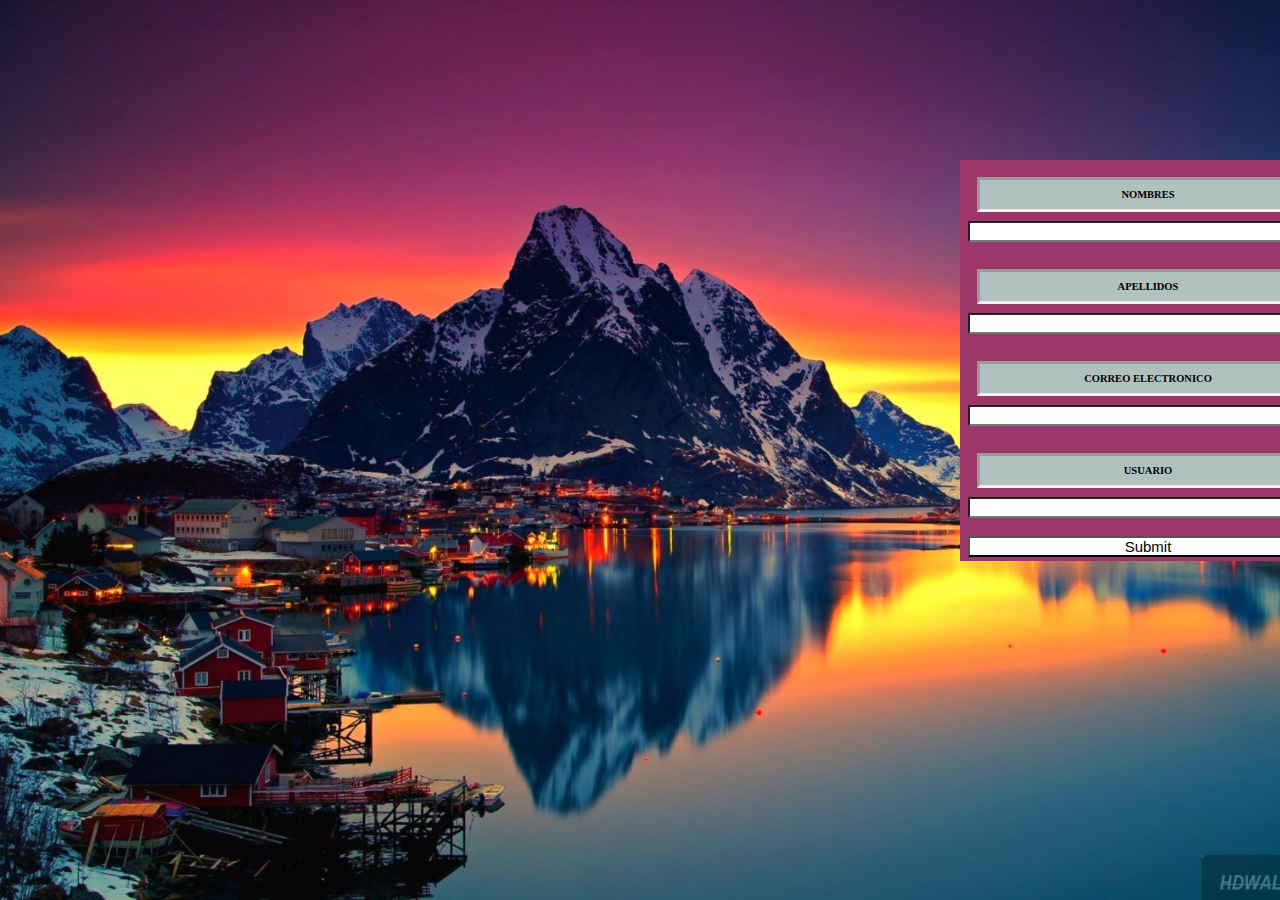
==== index.html @ 23a80158 "Update index.html" ====
<! DOCTYPE html>
<html lang="es">
<head>
    <title> inicio</title>
    <meta charset="utf-8">
    <link rel="stylesheet" type="text/css" href="ini.css">
	<style>
	body {
	background-image: url('pa.jpg');
	background-repeat: no-repeat;
	background-attachment: fixed;
	background-size: cover;
	}
	
	</style>
	
</head>
<body>
<div id="contenedor">
  <form>
<div id="p"><label for="user"><h3> <center>NOMBRES </h3></center></label></div>
<input type="text" id="fname" name="fname"> </br></br>
 <div id="p"><label for="fname"> <h3><center>APELLIDOS</h3></center></label></div>
<input type="text" id="fname" name="fname"> </br></br>
<div id="p"><label for="fname"><h3> <center>CORREO ELECTRONICO</center></h3></label></div>
<input type="text" id="fname" name="fname"> </br></br>
<div id="p"><label for="fname"> <h3><center>USUARIO</center></h3></label></div>
<input type="text" id="fname" name="fname"> </br></br>
<input type="submit" value="Submit"></br></br>
 </form> </div>
</body>
</html>
---- ini.css ----
*{
	margin: 0;
	padding: 0;
}
#contenedor{
	width: 360px;
	height: 385px;
    background:#9c356a;
	margin:  10em 60em ;
	padding: 0.5em;
	float: left;
	
}

 input {
width: 100%;
background: #FFFFFF ;
font-size: 15px;
text-align: center;

}
#p {

border: inset ;
background: #B1C1BE;
font-size: 9px;
padding:1em;
margin:1em;
}
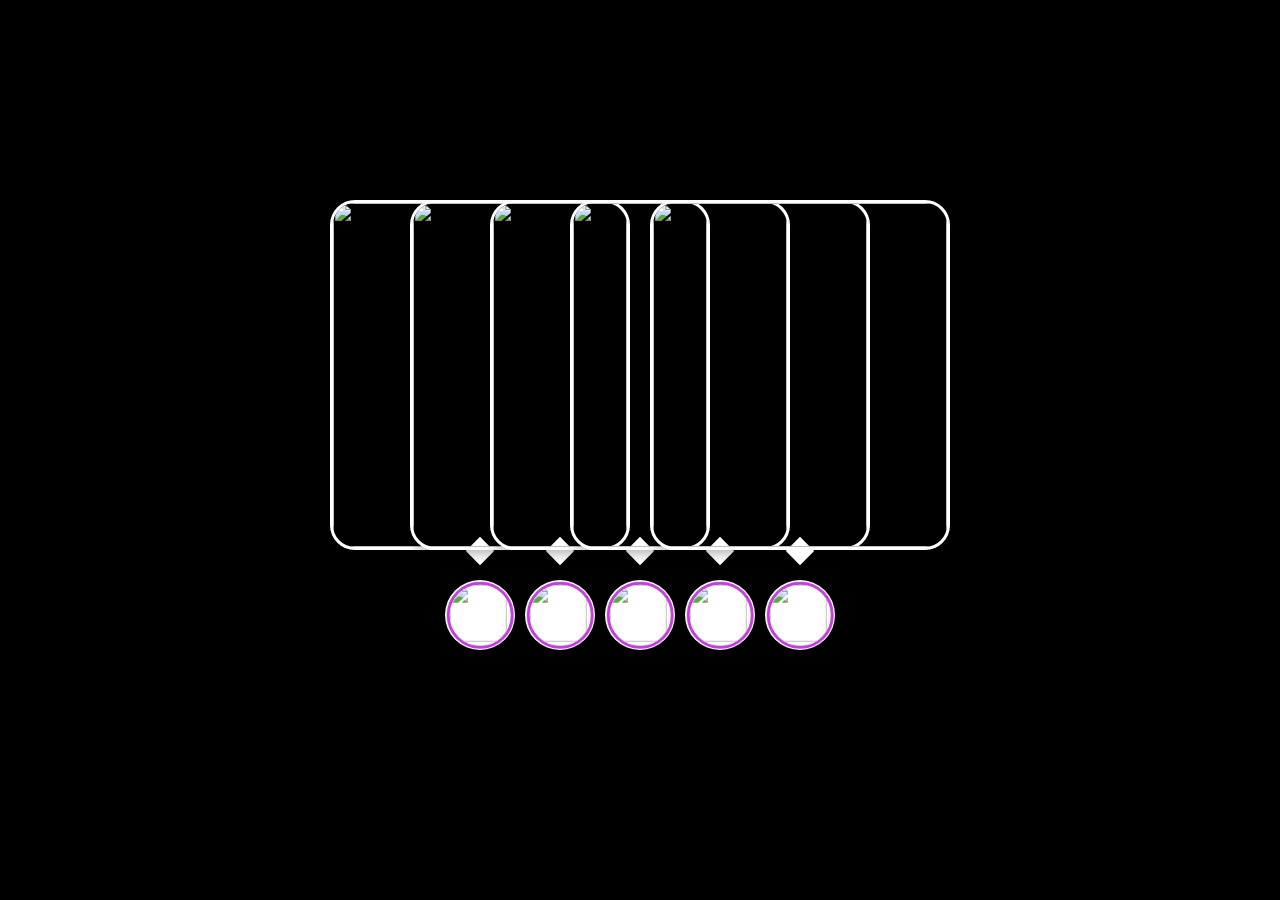
==== commit 0cb913a7: "Update index.html" ====
--- a/index.html
+++ b/index.html
@@ -1,32 +1,104 @@
 <! DOCTYPE html>
 <html lang="es">
 <head>
-    <title> inicio</title>
-    <meta charset="utf-8">
-    <link rel="stylesheet" type="text/css" href="ini.css">
-	<style>
-	body {
-	background-image: url('pa.jpg');
-	background-repeat: no-repeat;
-	background-attachment: fixed;
-	background-size: cover;
-	}
-	
-	</style>
-	
+<meta charset="UTF-8">
+<title>Z- index hover transition codinglanb</title>
+ <link rel="stylesheet"  href="reborn.css">
+</head>
+<body><! DOCTYPE html>
+<html lang="es">
+<head>
+<meta charset="UTF-8">
+<title>Z- index hover transition codinglanb</title>
+ <link rel="stylesheet"  href="reborn.css">
 </head>
 <body>
-<div id="contenedor">
-  <form>
-<div id="p"><label for="user"><h3> <center>NOMBRES </h3></center></label></div>
-<input type="text" id="fname" name="fname"> </br></br>
- <div id="p"><label for="fname"> <h3><center>APELLIDOS</h3></center></label></div>
-<input type="text" id="fname" name="fname"> </br></br>
-<div id="p"><label for="fname"><h3> <center>CORREO ELECTRONICO</center></h3></label></div>
-<input type="text" id="fname" name="fname"> </br></br>
-<div id="p"><label for="fname"> <h3><center>USUARIO</center></h3></label></div>
-<input type="text" id="fname" name="fname"> </br></br>
-<input type="submit" value="Submit"></br></br>
- </form> </div>
+<div class="container">
+   <div class="icon-image">
+      <div class="icon">
+         <img src="https://github.com/rebornlive/kar-arredondo/blob/gh-pages/juan.jpg") alt="">
+      </div>
+	  <div class="hover-image">
+	  <div class="img">
+	  <img src="https://github.com/rebornlive/kar-arredondo/blob/gh-pages/juan.jpg") alt="">
+	  </div>
+	   <div class="content">
+	   <div class="details">
+	   <div class="name"> juansguarnizo</div>
+	   <div class="job">streamer || Twitch</div>
+	   </div>
+	   </div>
+	  </div>
+	  </div>
+	  
+	    <div class="icon-image">
+      <div class="icon">
+         <img src="https://github.com/rebornlive/kar-arredondo/blob/gh-pages/rata.jpg") alt="">
+      </div>
+	  <div class="hover-image">
+	  <div class="img">
+	  <img src="https://github.com/rebornlive/kar-arredondo/blob/gh-pages/rata.jpg") alt="">
+	  </div>
+	   <div class="content">
+	   <div class="details">
+	   <div class="name"> Rubius </div>
+	   <div class="job">streamer || Twitch</div>
+	   </div>
+	   </div>
+	  </div>
+    </div>
+	
+	<div class="icon-image">
+      <div class="icon">
+         <img src="https://github.com/rebornlive/kar-arredondo/blob/gh-pages/patron.jpg") alt="">
+      </div>
+	  <div class="hover-image">
+	  <div class="img">
+	  <img src="https://github.com/rebornlive/kar-arredondo/blob/gh-pages/patron.jpg") alt="">
+	  </div>
+	   <div class="content">
+	   <div class="details">
+	   <div class="name"> Elmariana</div>
+	   <div class="job">streamer || Twitch</div>
+	   </div>
+	   </div>
+	  </div>
+    </div>
+	
+	<div class="icon-image">
+      <div class="icon">
+         <img src="https://github.com/rebornlive/kar-arredondo/blob/gh-pages/robb.jpg") alt="">
+      </div>
+	  <div class="hover-image">
+	  <div class="img">
+	  <img src="https://github.com/rebornlive/kar-arredondo/blob/gh-pages/robb.jpg") alt="">
+	  </div>
+	   <div class="content">
+	   <div class="details">
+	   <div class="name"> Robleis</div>
+	   <div class="job">streamer || Twitch</div>
+	   </div>
+	   </div>
+	  </div>
+    </div>
+	
+	<div class="icon-image last ">
+      <div class="icon">
+         <img src="https://github.com/rebornlive/kar-arredondo/blob/gh-pages/re.jpg") alt="">
+      </div>
+	  <div class="hover-image">
+	  <div class="img">
+	  <img src="https://github.com/rebornlive/kar-arredondo/blob/gh-pages/re.jpg") alt="">
+	  </div>
+	   <div class="content">
+	   <div class="details">
+	   <div class="name"> Reborn_live</div>
+	   <div class="job">streamer || Twitch</div>
+	   </div>
+	   </div>
+	  </div>
+    </div>
+	
+</div>
 </body>
 </html>
--- a/reborn.css
+++ b/reborn.css
@@ -0,0 +1,130 @@
+*{
+	margin:0;
+	padding:0;
+	box-sizing:border-box;
+	font-family: ‛Poppins’, sans-serif;
+}
+body{
+	height:100vh;
+	width:100%;
+	display:flex;
+	align-items:center;
+	justify-content:center;
+	background:black;
+}
+.container{
+	height:400px;
+    min-width:400px;
+	display: flex;
+	align-items: flex-end;
+}
+.icon-image{
+	position:relative;
+	height:70px;
+	width:70px;	
+	background: #fff;
+	border-radius:50%;
+	margin: 0 5px;
+	box-shadow: 0 5px 10px rgba(0,0,0,0.25)
+}
+.icon-image img{
+    position: absolute;
+	height:95%;
+	width:95%;
+	left:50%;
+	top:50%;
+	transform: translate(-50%, -50%);
+	object-fit:cover;
+	border-radius:50%;
+	border: 3px solid #C442DB ;
+}
+.hover-image{
+	position:absolute;
+	height: 350px;
+	width:300px;
+	bottom:100px;
+	left:50%;
+	transform: translateX(-50%);
+	box-shadow: 0 5px 10px rgba(0,0,0,0.25);
+	border-radius: 25px;
+	z-index:0;
+	transition: transform 0.5s, z-index 0s, left 0.5s;
+	transition-delay:0s, 0.5s, 0.5s;
+	pointer-events: none; 
+}
+.icon-image:hover .hover-image{
+	left: -200px;
+	z-index:12;
+	transform: translateX(80px);
+	transition: left 0.5s, z-index 0s, transform 0.5s;  
+	transition-delay: 0s,0.5s,0.5s;
+} 
+.hover-image img{
+	position:absolute;
+	height:100%;
+	width:100%;
+	object-fit: cover;
+	border: 3px solid #fff;
+	border-radius: 25px;
+}
+.content{
+	position: absolute;
+	width:100%;
+	bottom:-10px;
+	left:0;
+	padding: 0 10px;
+}
+.content:before{
+	content: '';
+	position: absolute;
+	height: 20px;
+	width:20px;
+	background: #fff;
+	left:50%;
+	bottom:-1px;
+	transform: translateX(-50%)  rotate(45deg);
+	z-index: -1;
+}
+.content .details{
+	position: relative;
+	background: #fff;
+	padding: 10px;
+	border-radius: 12px;
+	text-align:center;
+	opacity:0;
+	transform: translateY(10px);
+}
+.icon-image:hover  .details{
+	transition: all 0.3s ease;
+	transition-delay: 0.9s;
+    opacity:1;
+	transform: translateY(4px);	
+}
+.content .details:before{
+	content: '';
+	position: absolute;
+	height: 20px;
+	width:20px;
+	background: #fff;
+	left:50%;
+	bottom:-10px;
+	transform: translateX(-50%)  rotate(45deg);
+	z-index: -1;
+}
+.details .name{
+	font-size: 20px;
+	font-weight: 500;
+}
+.details .job{
+	font-size: 17px;
+	color:#0396FF;
+	margin: -3px 0 5px 0;
+}
+.last:hover .hover-image{
+	transition: none;
+}
+.last:hover .details{
+	transition-delay: 0s; 
+}
+<link rel="stylesheet" href="https://use.fontawesome.com/releases/v5.1.0/css/all.css" integrity="sha384-lkuwvrZot6UHsBSfcMvOWwlCMgc0TaWr+30HWe3a4ltaBwTZhyTEggF5tJv8tbt"
+crossorigin="anonymous">
--- a/reborn.css
+++ b/reborn.css
@@ -0,0 +1,130 @@
+*{
+	margin:0;
+	padding:0;
+	box-sizing:border-box;
+	font-family: ‛Poppins’, sans-serif;
+}
+body{
+	height:100vh;
+	width:100%;
+	display:flex;
+	align-items:center;
+	justify-content:center;
+	background:black;
+}
+.container{
+	height:400px;
+    min-width:400px;
+	display: flex;
+	align-items: flex-end;
+}
+.icon-image{
+	position:relative;
+	height:70px;
+	width:70px;	
+	background: #fff;
+	border-radius:50%;
+	margin: 0 5px;
+	box-shadow: 0 5px 10px rgba(0,0,0,0.25)
+}
+.icon-image img{
+    position: absolute;
+	height:95%;
+	width:95%;
+	left:50%;
+	top:50%;
+	transform: translate(-50%, -50%);
+	object-fit:cover;
+	border-radius:50%;
+	border: 3px solid #C442DB ;
+}
+.hover-image{
+	position:absolute;
+	height: 350px;
+	width:300px;
+	bottom:100px;
+	left:50%;
+	transform: translateX(-50%);
+	box-shadow: 0 5px 10px rgba(0,0,0,0.25);
+	border-radius: 25px;
+	z-index:0;
+	transition: transform 0.5s, z-index 0s, left 0.5s;
+	transition-delay:0s, 0.5s, 0.5s;
+	pointer-events: none; 
+}
+.icon-image:hover .hover-image{
+	left: -200px;
+	z-index:12;
+	transform: translateX(80px);
+	transition: left 0.5s, z-index 0s, transform 0.5s;  
+	transition-delay: 0s,0.5s,0.5s;
+} 
+.hover-image img{
+	position:absolute;
+	height:100%;
+	width:100%;
+	object-fit: cover;
+	border: 3px solid #fff;
+	border-radius: 25px;
+}
+.content{
+	position: absolute;
+	width:100%;
+	bottom:-10px;
+	left:0;
+	padding: 0 10px;
+}
+.content:before{
+	content: '';
+	position: absolute;
+	height: 20px;
+	width:20px;
+	background: #fff;
+	left:50%;
+	bottom:-1px;
+	transform: translateX(-50%)  rotate(45deg);
+	z-index: -1;
+}
+.content .details{
+	position: relative;
+	background: #fff;
+	padding: 10px;
+	border-radius: 12px;
+	text-align:center;
+	opacity:0;
+	transform: translateY(10px);
+}
+.icon-image:hover  .details{
+	transition: all 0.3s ease;
+	transition-delay: 0.9s;
+    opacity:1;
+	transform: translateY(4px);	
+}
+.content .details:before{
+	content: '';
+	position: absolute;
+	height: 20px;
+	width:20px;
+	background: #fff;
+	left:50%;
+	bottom:-10px;
+	transform: translateX(-50%)  rotate(45deg);
+	z-index: -1;
+}
+.details .name{
+	font-size: 20px;
+	font-weight: 500;
+}
+.details .job{
+	font-size: 17px;
+	color:#0396FF;
+	margin: -3px 0 5px 0;
+}
+.last:hover .hover-image{
+	transition: none;
+}
+.last:hover .details{
+	transition-delay: 0s; 
+}
+<link rel="stylesheet" href="https://use.fontawesome.com/releases/v5.1.0/css/all.css" integrity="sha384-lkuwvrZot6UHsBSfcMvOWwlCMgc0TaWr+30HWe3a4ltaBwTZhyTEggF5tJv8tbt"
+crossorigin="anonymous">
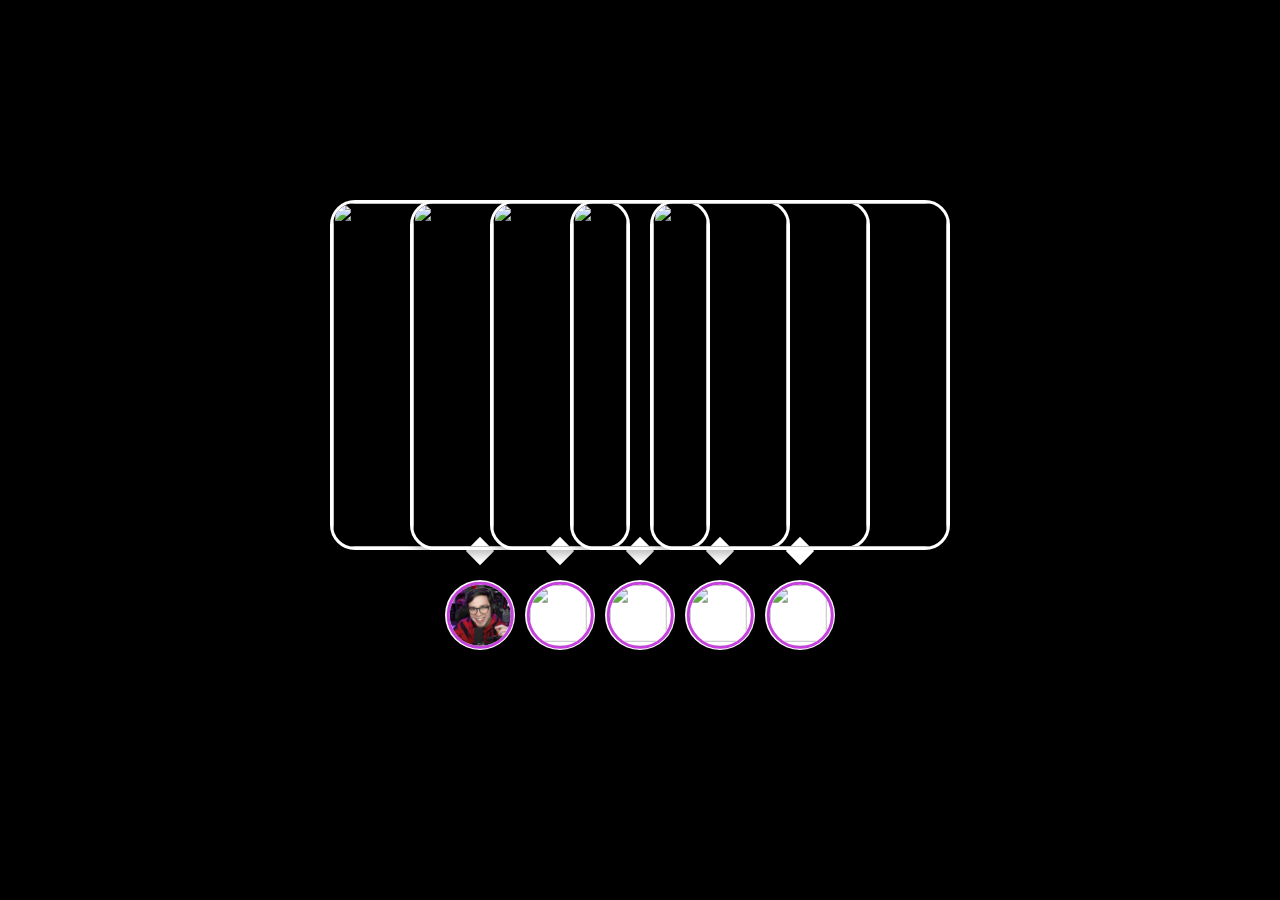
==== commit db981d19: "Update index.html" ====
--- a/index.html
+++ b/index.html
@@ -3,7 +3,7 @@
 <head>
 <meta charset="UTF-8">
 <title>Z- index hover transition codinglanb</title>
- <link rel="stylesheet"  href="reborn.css">
+ <link rel="stylesheet"  href="https://github.com/rebornlive/kar-arredondo/blob/gh-pages/reborn.css">
 </head>
 <body><! DOCTYPE html>
 <html lang="es">
@@ -16,7 +16,7 @@
 <div class="container">
    <div class="icon-image">
       <div class="icon">
-         <img src="https://github.com/rebornlive/kar-arredondo/blob/gh-pages/juan.jpg") alt="">
+         <img src=".\.\juan.jpg") alt="">
       </div>
 	  <div class="hover-image">
 	  <div class="img">
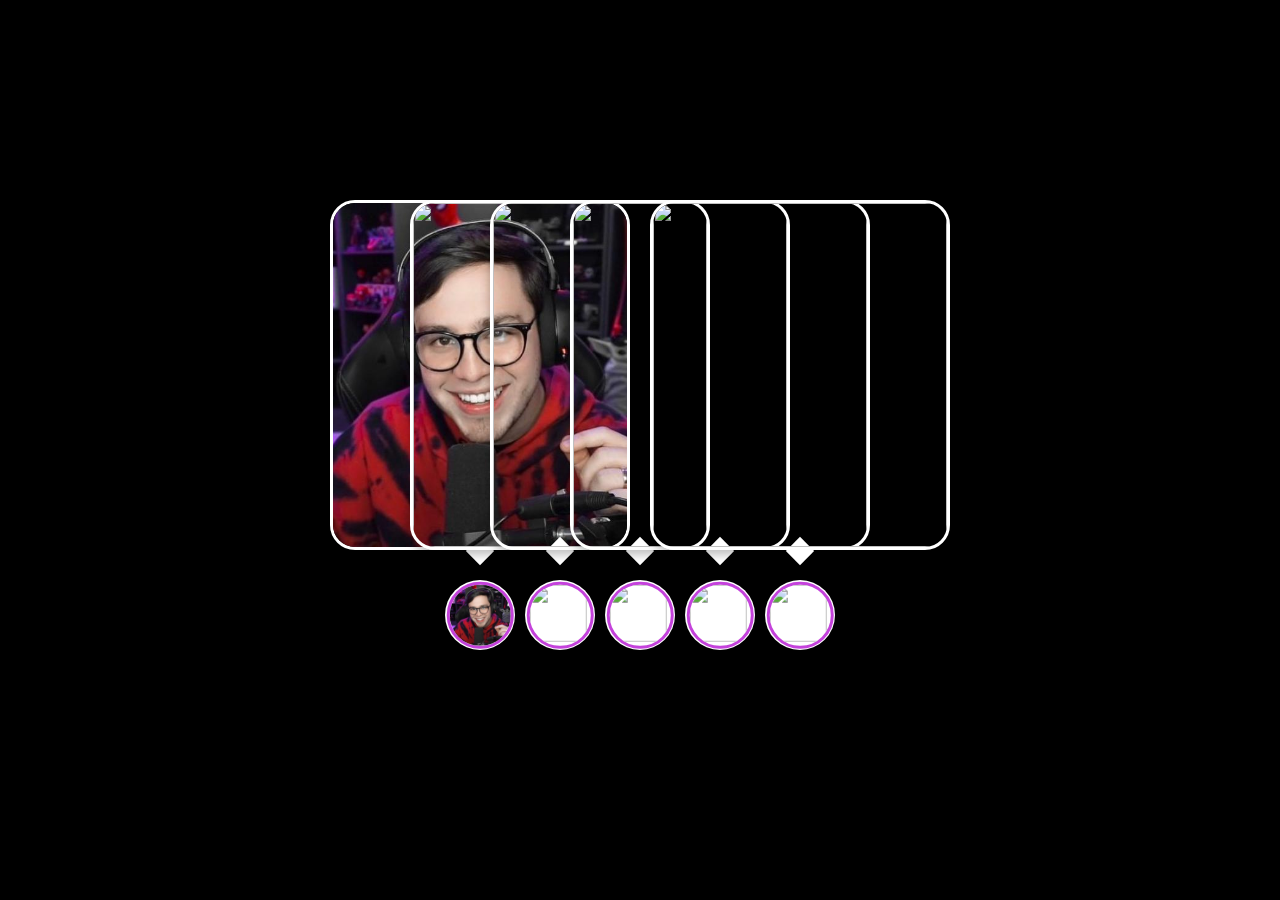
==== commit b23c998f: "Update index.html" ====
--- a/index.html
+++ b/index.html
@@ -16,11 +16,11 @@
 <div class="container">
    <div class="icon-image">
       <div class="icon">
-         <img src=".\.\juan.jpg") alt="">
+         <img src=".\juan.jpg") alt="">
       </div>
 	  <div class="hover-image">
 	  <div class="img">
-	  <img src="https://github.com/rebornlive/kar-arredondo/blob/gh-pages/juan.jpg") alt="">
+	  <img src=".\juan.jpg") alt="">
 	  </div>
 	   <div class="content">
 	   <div class="details">
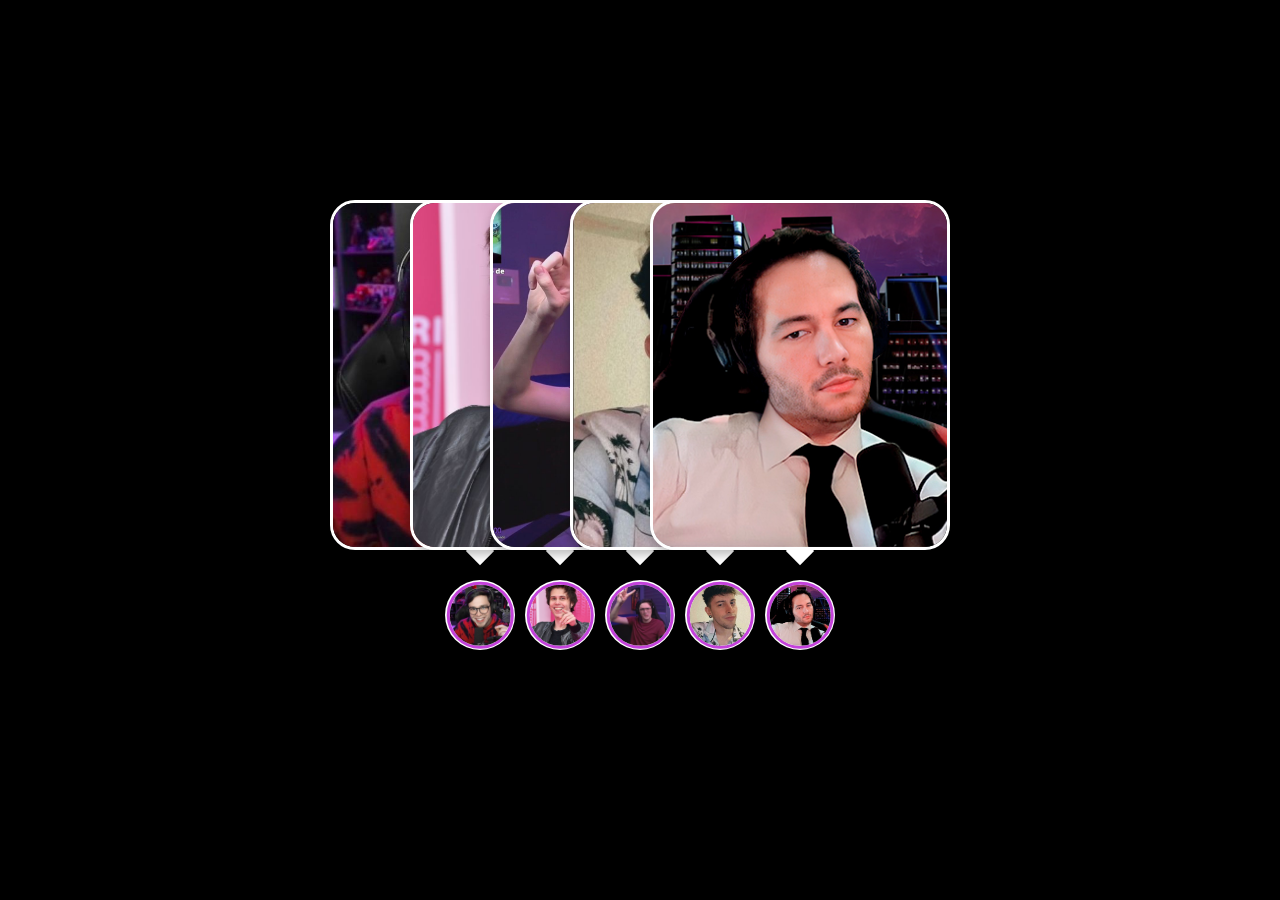
==== commit 017221ee: "Update index.html" ====
--- a/index.html
+++ b/index.html
@@ -3,7 +3,7 @@
 <head>
 <meta charset="UTF-8">
 <title>Z- index hover transition codinglanb</title>
- <link rel="stylesheet"  href="https://github.com/rebornlive/kar-arredondo/blob/gh-pages/reborn.css">
+ <link rel="stylesheet"  href=".\reborn.css">
 </head>
 <body><! DOCTYPE html>
 <html lang="es">
@@ -33,11 +33,11 @@
 	  
 	    <div class="icon-image">
       <div class="icon">
-         <img src="https://github.com/rebornlive/kar-arredondo/blob/gh-pages/rata.jpg") alt="">
+         <img src=".\rata.jpg") alt="">
       </div>
 	  <div class="hover-image">
 	  <div class="img">
-	  <img src="https://github.com/rebornlive/kar-arredondo/blob/gh-pages/rata.jpg") alt="">
+	  <img src=".\rata.jpg") alt="">
 	  </div>
 	   <div class="content">
 	   <div class="details">
@@ -50,11 +50,11 @@
 	
 	<div class="icon-image">
       <div class="icon">
-         <img src="https://github.com/rebornlive/kar-arredondo/blob/gh-pages/patron.jpg") alt="">
+         <img src=".\patron.jpg") alt="">
       </div>
 	  <div class="hover-image">
 	  <div class="img">
-	  <img src="https://github.com/rebornlive/kar-arredondo/blob/gh-pages/patron.jpg") alt="">
+	  <img src=".\patron.jpg") alt="">
 	  </div>
 	   <div class="content">
 	   <div class="details">
@@ -67,11 +67,11 @@
 	
 	<div class="icon-image">
       <div class="icon">
-         <img src="https://github.com/rebornlive/kar-arredondo/blob/gh-pages/robb.jpg") alt="">
+         <img src=".\robb.jpg") alt="">
       </div>
 	  <div class="hover-image">
 	  <div class="img">
-	  <img src="https://github.com/rebornlive/kar-arredondo/blob/gh-pages/robb.jpg") alt="">
+	  <img src=".\robb.jpg") alt="">
 	  </div>
 	   <div class="content">
 	   <div class="details">
@@ -84,11 +84,11 @@
 	
 	<div class="icon-image last ">
       <div class="icon">
-         <img src="https://github.com/rebornlive/kar-arredondo/blob/gh-pages/re.jpg") alt="">
+         <img src=".\re.jpg") alt="">
       </div>
 	  <div class="hover-image">
 	  <div class="img">
-	  <img src="https://github.com/rebornlive/kar-arredondo/blob/gh-pages/re.jpg") alt="">
+	  <img src=".\re.jpg") alt="">
 	  </div>
 	   <div class="content">
 	   <div class="details">
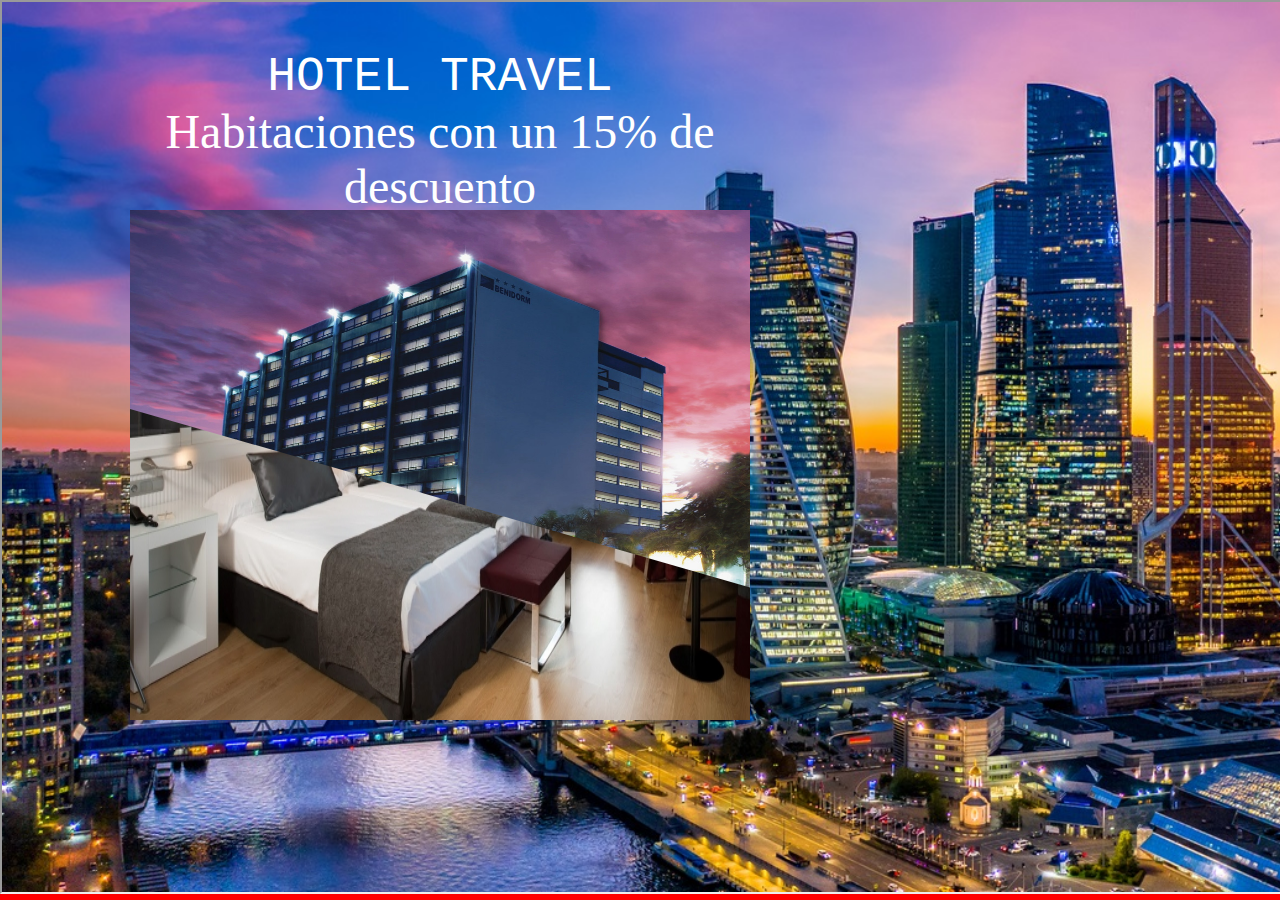
==== commit a81e1dbb: "Update index.html" ====
--- a/index.html
+++ b/index.html
@@ -1,104 +1,32 @@
-<! DOCTYPE html>
-<html lang="es">
+<html>
+
 <head>
 <meta charset="UTF-8">
-<title>Z- index hover transition codinglanb</title>
- <link rel="stylesheet"  href=".\reborn.css">
-</head>
-<body><! DOCTYPE html>
-<html lang="es">
-<head>
-<meta charset="UTF-8">
-<title>Z- index hover transition codinglanb</title>
- <link rel="stylesheet"  href="reborn.css">
+
+ <link rel="stylesheet" type="text/css" href=".\style.css">
 </head>
 <body>
-<div class="container">
-   <div class="icon-image">
-      <div class="icon">
-         <img src=".\juan.jpg") alt="">
-      </div>
-	  <div class="hover-image">
-	  <div class="img">
-	  <img src=".\juan.jpg") alt="">
-	  </div>
-	   <div class="content">
-	   <div class="details">
-	   <div class="name"> juansguarnizo</div>
-	   <div class="job">streamer || Twitch</div>
-	   </div>
-	   </div>
-	  </div>
-	  </div>
-	  
-	    <div class="icon-image">
-      <div class="icon">
-         <img src=".\rata.jpg") alt="">
-      </div>
-	  <div class="hover-image">
-	  <div class="img">
-	  <img src=".\rata.jpg") alt="">
-	  </div>
-	   <div class="content">
-	   <div class="details">
-	   <div class="name"> Rubius </div>
-	   <div class="job">streamer || Twitch</div>
-	   </div>
-	   </div>
-	  </div>
+<div class="outer-wrapper">
+    <div class="wrapper">
+
+        <div class="slide one"><iframe src=".\hotel.html" width="1437" height="890"> </iframe> </div>
+
+        <div class="slide dos">
+<p class="text2">MOSCÚ RUSIA</p>
+<p class="text3">LUGARES TURISTICOS</p><br>
+<iframe src=".\turismo.html" width="1437" height="890"> </iframe></div>
+
+
+        <div class="slide tres">
+<p class="text1">SERVICIOS DEL HOTEL</p>
+<iframe src=".\que.html" width="1437" height="890"> </iframe>
+</div>
+
+
+        <div class="slide cuatro">
+    <iframe src=".\transation2.html" width="1437" height="790"> </iframe></div>
     </div>
-	
-	<div class="icon-image">
-      <div class="icon">
-         <img src=".\patron.jpg") alt="">
-      </div>
-	  <div class="hover-image">
-	  <div class="img">
-	  <img src=".\patron.jpg") alt="">
-	  </div>
-	   <div class="content">
-	   <div class="details">
-	   <div class="name"> Elmariana</div>
-	   <div class="job">streamer || Twitch</div>
-	   </div>
-	   </div>
-	  </div>
-    </div>
-	
-	<div class="icon-image">
-      <div class="icon">
-         <img src=".\robb.jpg") alt="">
-      </div>
-	  <div class="hover-image">
-	  <div class="img">
-	  <img src=".\robb.jpg") alt="">
-	  </div>
-	   <div class="content">
-	   <div class="details">
-	   <div class="name"> Robleis</div>
-	   <div class="job">streamer || Twitch</div>
-	   </div>
-	   </div>
-	  </div>
-    </div>
-	
-	<div class="icon-image last ">
-      <div class="icon">
-         <img src=".\re.jpg") alt="">
-      </div>
-	  <div class="hover-image">
-	  <div class="img">
-	  <img src=".\re.jpg") alt="">
-	  </div>
-	   <div class="content">
-	   <div class="details">
-	   <div class="name"> Reborn_live</div>
-	   <div class="job">streamer || Twitch</div>
-	   </div>
-	   </div>
-	  </div>
-    </div>
-	
 </div>
+
 </body>
 </html>
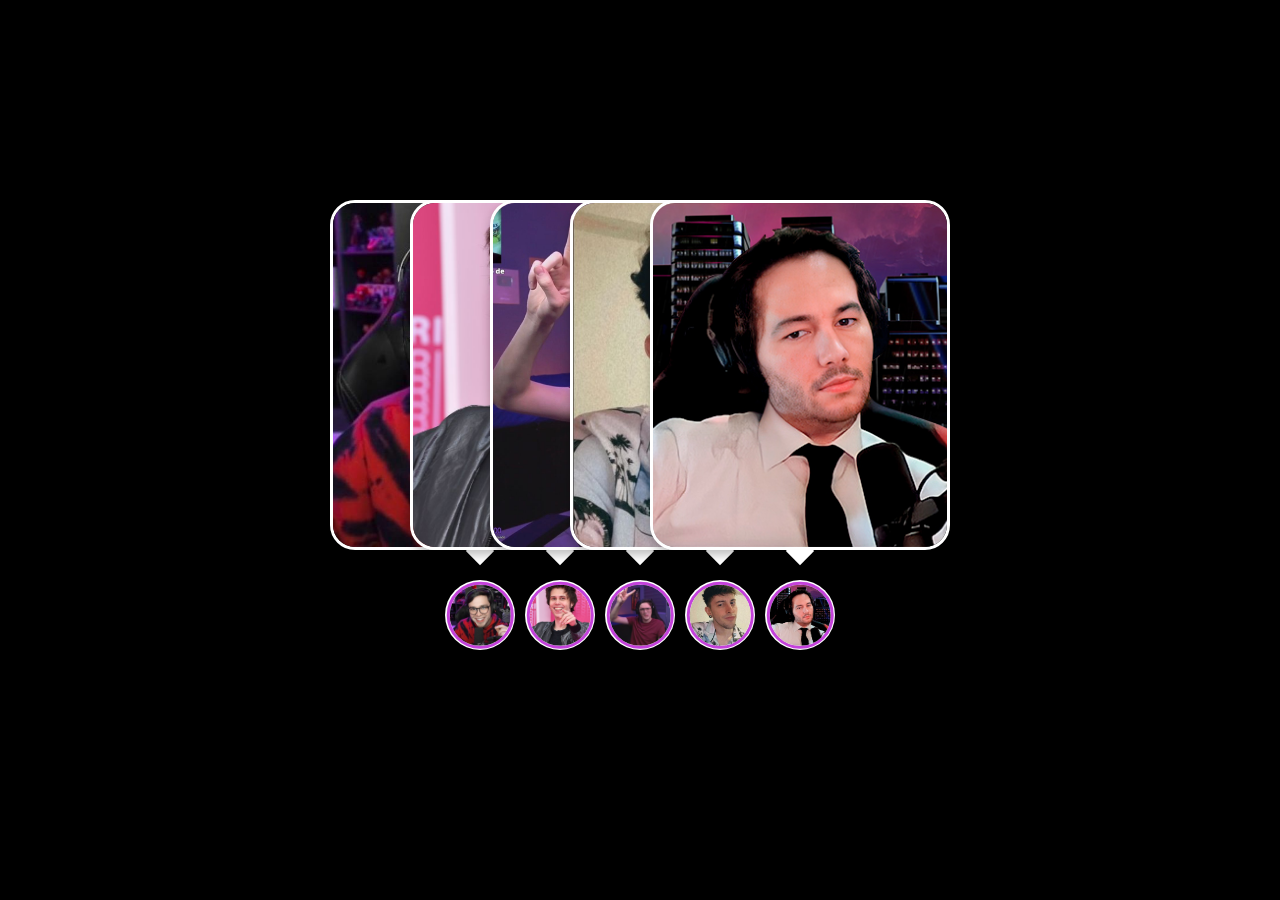
==== commit babf7038: "Update index.html" ====
--- a/index.html
+++ b/index.html
@@ -1,32 +1,29 @@
-<html>
-
-<head>
-<meta charset="UTF-8">
-
- <link rel="stylesheet" type="text/css" href=".\style.css">
-</head>
-<body>
-<div class="outer-wrapper">
-    <div class="wrapper">
-
-        <div class="slide one"><iframe src=".\hotel.html" width="1437" height="890"> </iframe> </div>
-
-        <div class="slide dos">
-<p class="text2">MOSCÚ RUSIA</p>
-<p class="text3">LUGARES TURISTICOS</p><br>
-<iframe src=".\turismo.html" width="1437" height="890"> </iframe></div>
-
-
-        <div class="slide tres">
-<p class="text1">SERVICIOS DEL HOTEL</p>
-<iframe src=".\que.html" width="1437" height="890"> </iframe>
-</div>
-
-
-        <div class="slide cuatro">
-    <iframe src=".\transation2.html" width="1437" height="790"> </iframe></div>
-    </div>
-</div>
-
-</body>
-</html>
+<! DOCTYPE html>
+<html lang="es">
+ <head>
+  <meta charset="UTF-8">
+  <title>Z- index hover transition codinglanb</title> 
+  <link rel="stylesheet" href=".\reborn.css"></head>
+ <body><! DOCTYPE html><html lang="es">
+  <head><meta charset="UTF-8"><title>Z- index hover transition codinglanb</title> 
+   
+   <link rel="stylesheet" href="reborn.css"></head>
+  <body>
+   <div class="container"> <div class="icon-image">
+   
+   <div class="icon"> <img src=".\juan.jpg") alt=""> </div>	
+    <div class="hover-image">	 <div class="img">	
+     <img src=".\juan.jpg") alt="">	 </div>	 
+     <div class="content">	 <div class="details">	
+      <div class="name"> juansguarnizo</div>	
+      <div class="job">streamer || Twitch</div>	 </div>	 </div>	 </div>	 </div>	 
+    <div class="icon-image"> <div class="icon"> <img src=".\rata.jpg") alt=""> </div>	 
+     <div class="hover-image">	 <div class="img">	 <img src=".\rata.jpg") alt="">	 </div>	 
+      <div class="content">	 <div class="details">	 <div class="name"> Rubius </div>	 <div class="job">streamer || Twitch</div>	 </div>	 </div>	 </div> </div>		
+    <div class="icon-image"> <div class="icon"> <img src=".\patron.jpg") alt=""> </div>	 <div class="hover-image">	 <div class="img">	 <img src=".\patron.jpg") alt="">	 
+     </div>	 <div class="content">	 <div class="details">	 <div class="name"> Elmariana</div>	 <div class="job">streamer || Twitch</div>	 </div>	 </div>	
+     </div> </div>		<div class="icon-image"> <div class="icon"> <img src=".\robb.jpg") alt=""> </div>	 <div class="hover-image">	 <div class="img">	
+    <img src=".\robb.jpg") alt="">	 </div>	 <div class="content">	 <div class="details">	 <div class="name"> Robleis</div>	 <div class="job">streamer || Twitch</div>	
+    </div>	 </div>	 </div> </div>		<div class="icon-image last "> <div class="icon"> <img src=".\re.jpg") alt=""> </div>	 <div class="hover-image">
+    <div class="img">	 <img src=".\re.jpg") alt="">	 </div>	 <div class="content">	 <div class="details">	 <div class="name"> Reborn_live</div>
+    <div class="job">streamer || Twitch</div>	 </div>	 </div>	 </div> </div>	</div></body></html>
--- a/reborn.css
+++ b/reborn.css
@@ -0,0 +1,130 @@
+*{
+	margin:0;
+	padding:0;
+	box-sizing:border-box;
+	font-family: ‛Poppins’, sans-serif;
+}
+body{
+	height:100vh;
+	width:100%;
+	display:flex;
+	align-items:center;
+	justify-content:center;
+	background:black;
+}
+.container{
+	height:400px;
+    min-width:400px;
+	display: flex;
+	align-items: flex-end;
+}
+.icon-image{
+	position:relative;
+	height:70px;
+	width:70px;	
+	background: #fff;
+	border-radius:50%;
+	margin: 0 5px;
+	box-shadow: 0 5px 10px rgba(0,0,0,0.25)
+}
+.icon-image img{
+    position: absolute;
+	height:95%;
+	width:95%;
+	left:50%;
+	top:50%;
+	transform: translate(-50%, -50%);
+	object-fit:cover;
+	border-radius:50%;
+	border: 3px solid #C442DB ;
+}
+.hover-image{
+	position:absolute;
+	height: 350px;
+	width:300px;
+	bottom:100px;
+	left:50%;
+	transform: translateX(-50%);
+	box-shadow: 0 5px 10px rgba(0,0,0,0.25);
+	border-radius: 25px;
+	z-index:0;
+	transition: transform 0.5s, z-index 0s, left 0.5s;
+	transition-delay:0s, 0.5s, 0.5s;
+	pointer-events: none; 
+}
+.icon-image:hover .hover-image{
+	left: -200px;
+	z-index:12;
+	transform: translateX(80px);
+	transition: left 0.5s, z-index 0s, transform 0.5s;  
+	transition-delay: 0s,0.5s,0.5s;
+} 
+.hover-image img{
+	position:absolute;
+	height:100%;
+	width:100%;
+	object-fit: cover;
+	border: 3px solid #fff;
+	border-radius: 25px;
+}
+.content{
+	position: absolute;
+	width:100%;
+	bottom:-10px;
+	left:0;
+	padding: 0 10px;
+}
+.content:before{
+	content: '';
+	position: absolute;
+	height: 20px;
+	width:20px;
+	background: #fff;
+	left:50%;
+	bottom:-1px;
+	transform: translateX(-50%)  rotate(45deg);
+	z-index: -1;
+}
+.content .details{
+	position: relative;
+	background: #fff;
+	padding: 10px;
+	border-radius: 12px;
+	text-align:center;
+	opacity:0;
+	transform: translateY(10px);
+}
+.icon-image:hover  .details{
+	transition: all 0.3s ease;
+	transition-delay: 0.9s;
+    opacity:1;
+	transform: translateY(4px);	
+}
+.content .details:before{
+	content: '';
+	position: absolute;
+	height: 20px;
+	width:20px;
+	background: #fff;
+	left:50%;
+	bottom:-10px;
+	transform: translateX(-50%)  rotate(45deg);
+	z-index: -1;
+}
+.details .name{
+	font-size: 20px;
+	font-weight: 500;
+}
+.details .job{
+	font-size: 17px;
+	color:#0396FF;
+	margin: -3px 0 5px 0;
+}
+.last:hover .hover-image{
+	transition: none;
+}
+.last:hover .details{
+	transition-delay: 0s; 
+}
+<link rel="stylesheet" href="https://use.fontawesome.com/releases/v5.1.0/css/all.css" integrity="sha384-lkuwvrZot6UHsBSfcMvOWwlCMgc0TaWr+30HWe3a4ltaBwTZhyTEggF5tJv8tbt"
+crossorigin="anonymous">
